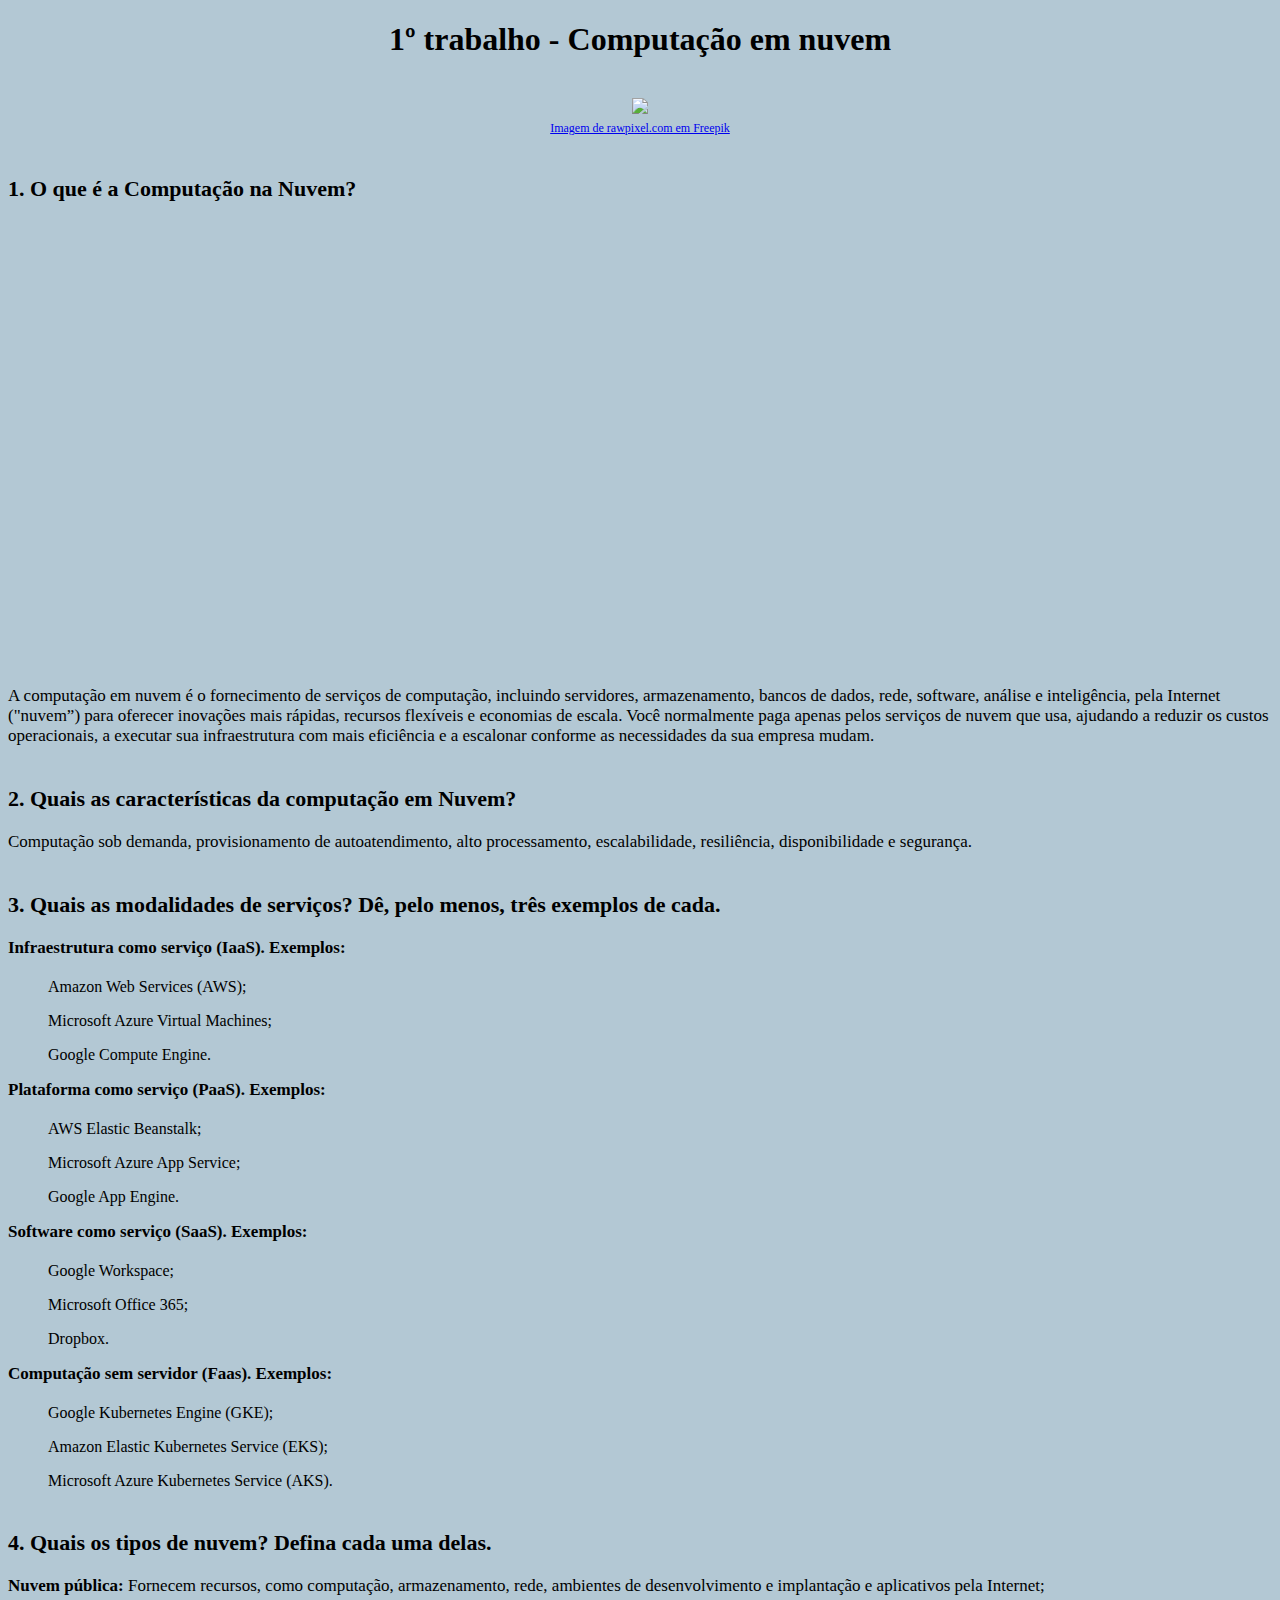
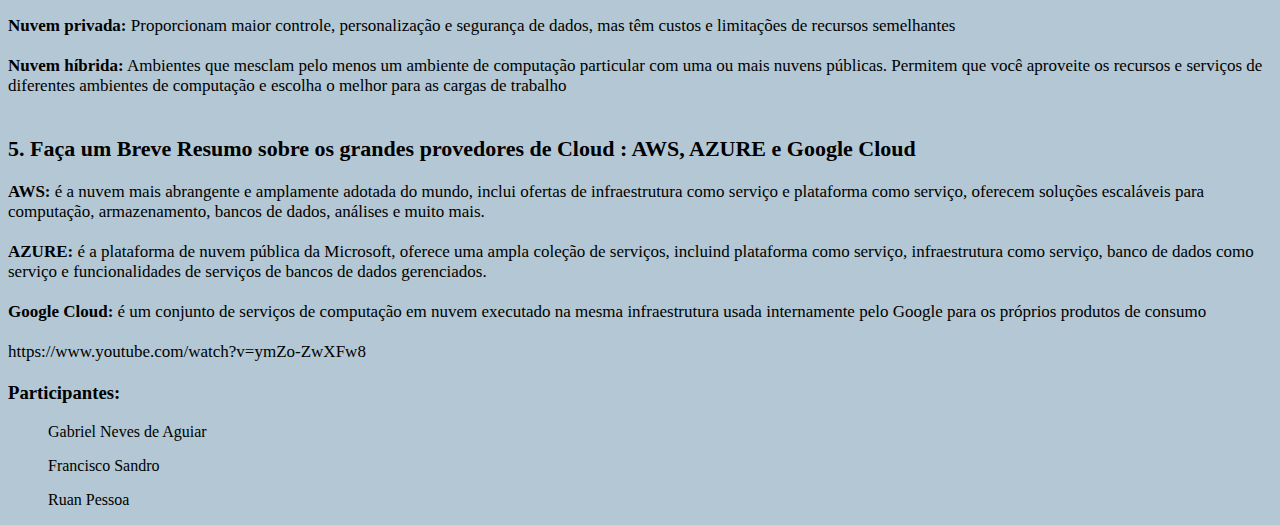
==== index.html @ bf18fc47 "Add files via upload" ====
<!DOCTYPE html>
<html lang="pt-br">

<head >
    <meta charset="UTF-8">
    <meta name="viewport" content="width=device-width, initial-scale=1.0">
    <title>Trabalho 1</title>

    <style type="text/css">
        body{
            font-style: arial,helvetica;
            background-color: rgb(179, 200, 212);
        }
        h1 {
            text-align: center;
        }
        h2{
            font-size: 22px;
            margin-top: 40px;
            margin-bottom: 20px;
        }
        p{
            font-size: 17px;
            margin-top: 10px;
            margin-bottom: 20px;
        }
        div{ 
            text-align: center;
            margin-top: 40px;
            margin-bottom: 40px;
        }
        img{
            width: 50%;
        }
        a{
            font-size: 12px;
        }
    </style>
</head>
<body>
    <h1>1º trabalho - Computação em nuvem</h1>
    <div>
        <img src="./computacaoNuvem.jpg">
        <br>
        <a href="https://www.freepik.com/free-photo/digital-world-banner-background-remixed-from-public-domain-by-nasa_16016436.htm#query=cloud%20computing&position=3&from_view=keyword&track=ais_hybrid&uuid=72cf4a02-920d-4632-a6f8-2270ee7f4681">Imagem de rawpixel.com em Freepik</a>

    </div>


    <h2>1. O que é a Computação na Nuvem?</h2>

    <div>

        <iframe src="https://www.youtube.com/embed/ymZo-ZwXFw8" frameborder="0" width="800" height="400"></iframe>
       
    </div>

    <p> A computação em nuvem é o fornecimento de serviços de computação, incluindo servidores, armazenamento, bancos de dados, rede, software, análise e inteligência, pela Internet ("nuvem”) para oferecer inovações mais rápidas, recursos flexíveis e economias de escala. Você normalmente paga apenas pelos serviços de nuvem que usa, ajudando a reduzir os custos operacionais, a executar sua infraestrutura com mais eficiência e a escalonar conforme as necessidades da sua empresa mudam.</p>

    

    <h2>2. Quais as características da computação em Nuvem?</h2>

    <p>Computação sob demanda, provisionamento de autoatendimento, alto processamento, escalabilidade, resiliência, disponibilidade e segurança.</p>

    <h2>3. Quais as modalidades de serviços? Dê, pelo menos, três exemplos de cada.</h2>

    <p><strong>Infraestrutura como serviço (IaaS). Exemplos:</strong></p>
    <ul> Amazon Web Services (AWS);</ul>
    <ul> Microsoft Azure Virtual Machines;</ul>
    <ul> Google Compute Engine.</ul>

    <p><strong>Plataforma como serviço (PaaS). Exemplos:</strong></p>
    <ul>AWS Elastic Beanstalk;</ul>
    <ul>Microsoft Azure App Service;</ul>
    <ul>Google App Engine.</ul>

    <p><strong>Software como serviço (SaaS). Exemplos:</strong></p>
    <ul>Google Workspace;</ul>
    <ul>Microsoft Office 365;</ul>
    <ul>Dropbox.</ul>

    <p><strong>Computação sem servidor (Faas). Exemplos:</strong></p>
    <ul>Google Kubernetes Engine (GKE);</ul>
    <ul>Amazon Elastic Kubernetes Service (EKS);</ul>
    <ul>Microsoft Azure Kubernetes Service (AKS).</ul>

    <h2>4. Quais os tipos de nuvem? Defina cada uma delas.</h2>

    <p><strong>Nuvem pública:</strong> Fornecem recursos, como computação, armazenamento, rede, ambientes de desenvolvimento e implantação e aplicativos pela Internet;
    </p>

    <p><strong>Nuvem privada: </strong>Proporcionam maior controle, personalização e segurança de dados, mas têm custos e limitações de recursos semelhantes
    </p>
    <p><strong>Nuvem híbrida:</strong> Ambientes que mesclam pelo menos um ambiente de computação particular com uma ou mais nuvens públicas. Permitem que você aproveite os recursos e serviços de diferentes ambientes de computação e escolha o melhor para as cargas de trabalho
    </p>

    <h2>5. Faça um Breve Resumo sobre os grandes provedores de Cloud : AWS, AZURE e Google Cloud</h2>

    <p><strong>AWS:</strong> é a nuvem mais abrangente e amplamente adotada do mundo, inclui ofertas de infraestrutura como serviço e plataforma como serviço, oferecem soluções escaláveis para computação, armazenamento, bancos de dados, análises e muito mais.</p>

    <p><strong>AZURE:</strong> é a plataforma de nuvem pública da Microsoft, oferece uma ampla coleção de serviços, incluind plataforma como serviço, infraestrutura como serviço, banco de dados como serviço e funcionalidades de serviços de bancos de dados gerenciados.</p>

    <p><strong>Google Cloud:</strong> é um conjunto de serviços de computação em nuvem executado na mesma infraestrutura usada internamente pelo Google para os próprios produtos de consumo</p>
</body>

<p>https://www.youtube.com/watch?v=ymZo-ZwXFw8</p>

<footer>
    <h3>Participantes:</h3>
    <ul>Gabriel Neves de Aguiar</ul>
    <ul>Francisco Sandro</ul>
    <ul>Ruan Pessoa</ul>
</footer>
</html>
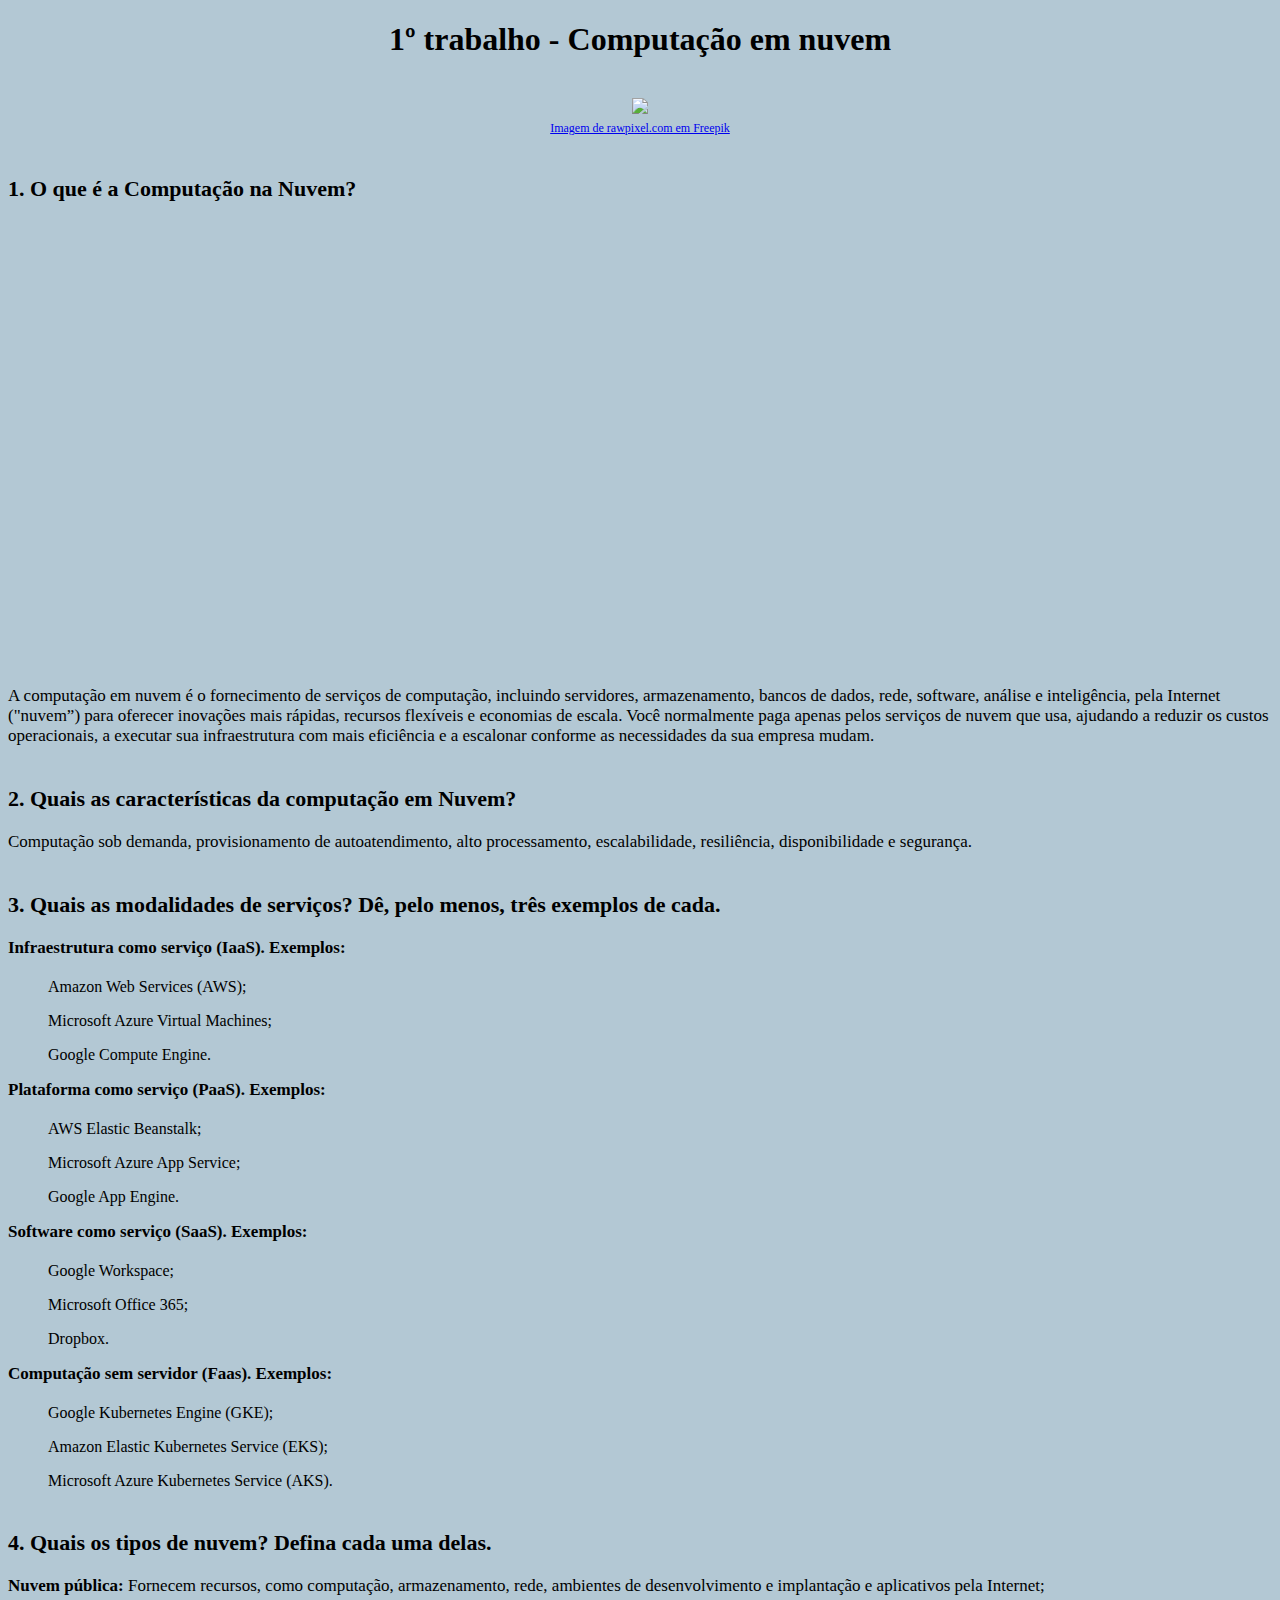
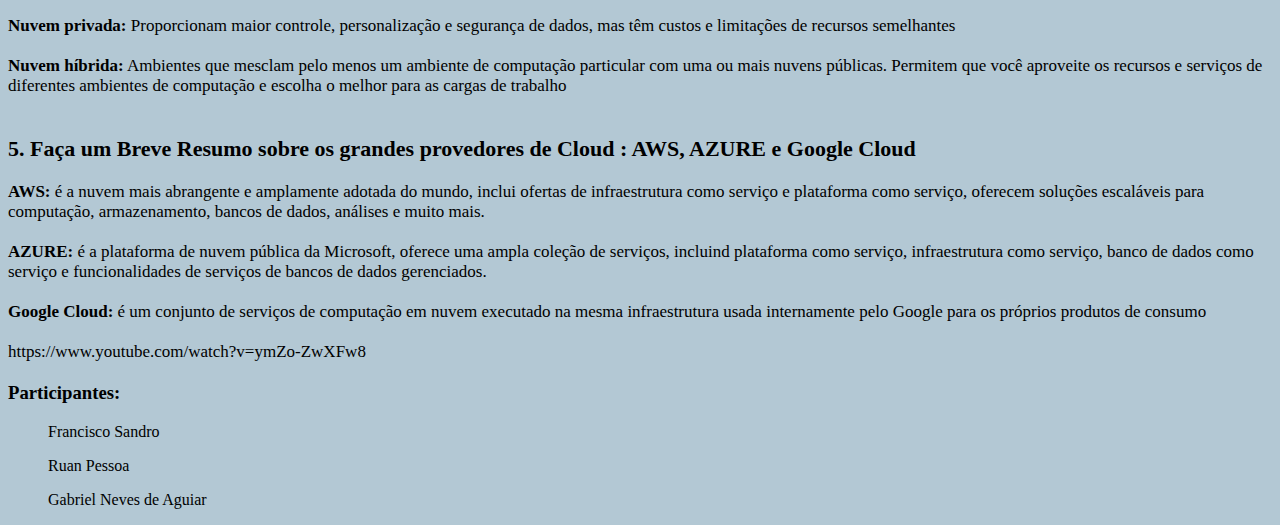
==== commit 3c0bc5f7: "Update index.html" ====
--- a/index.html
+++ b/index.html
@@ -108,8 +108,8 @@
 
 <footer>
     <h3>Participantes:</h3>
-    <ul>Gabriel Neves de Aguiar</ul>
     <ul>Francisco Sandro</ul>
     <ul>Ruan Pessoa</ul>
+    <ul>Gabriel Neves de Aguiar</ul>
 </footer>
-</html>+</html>
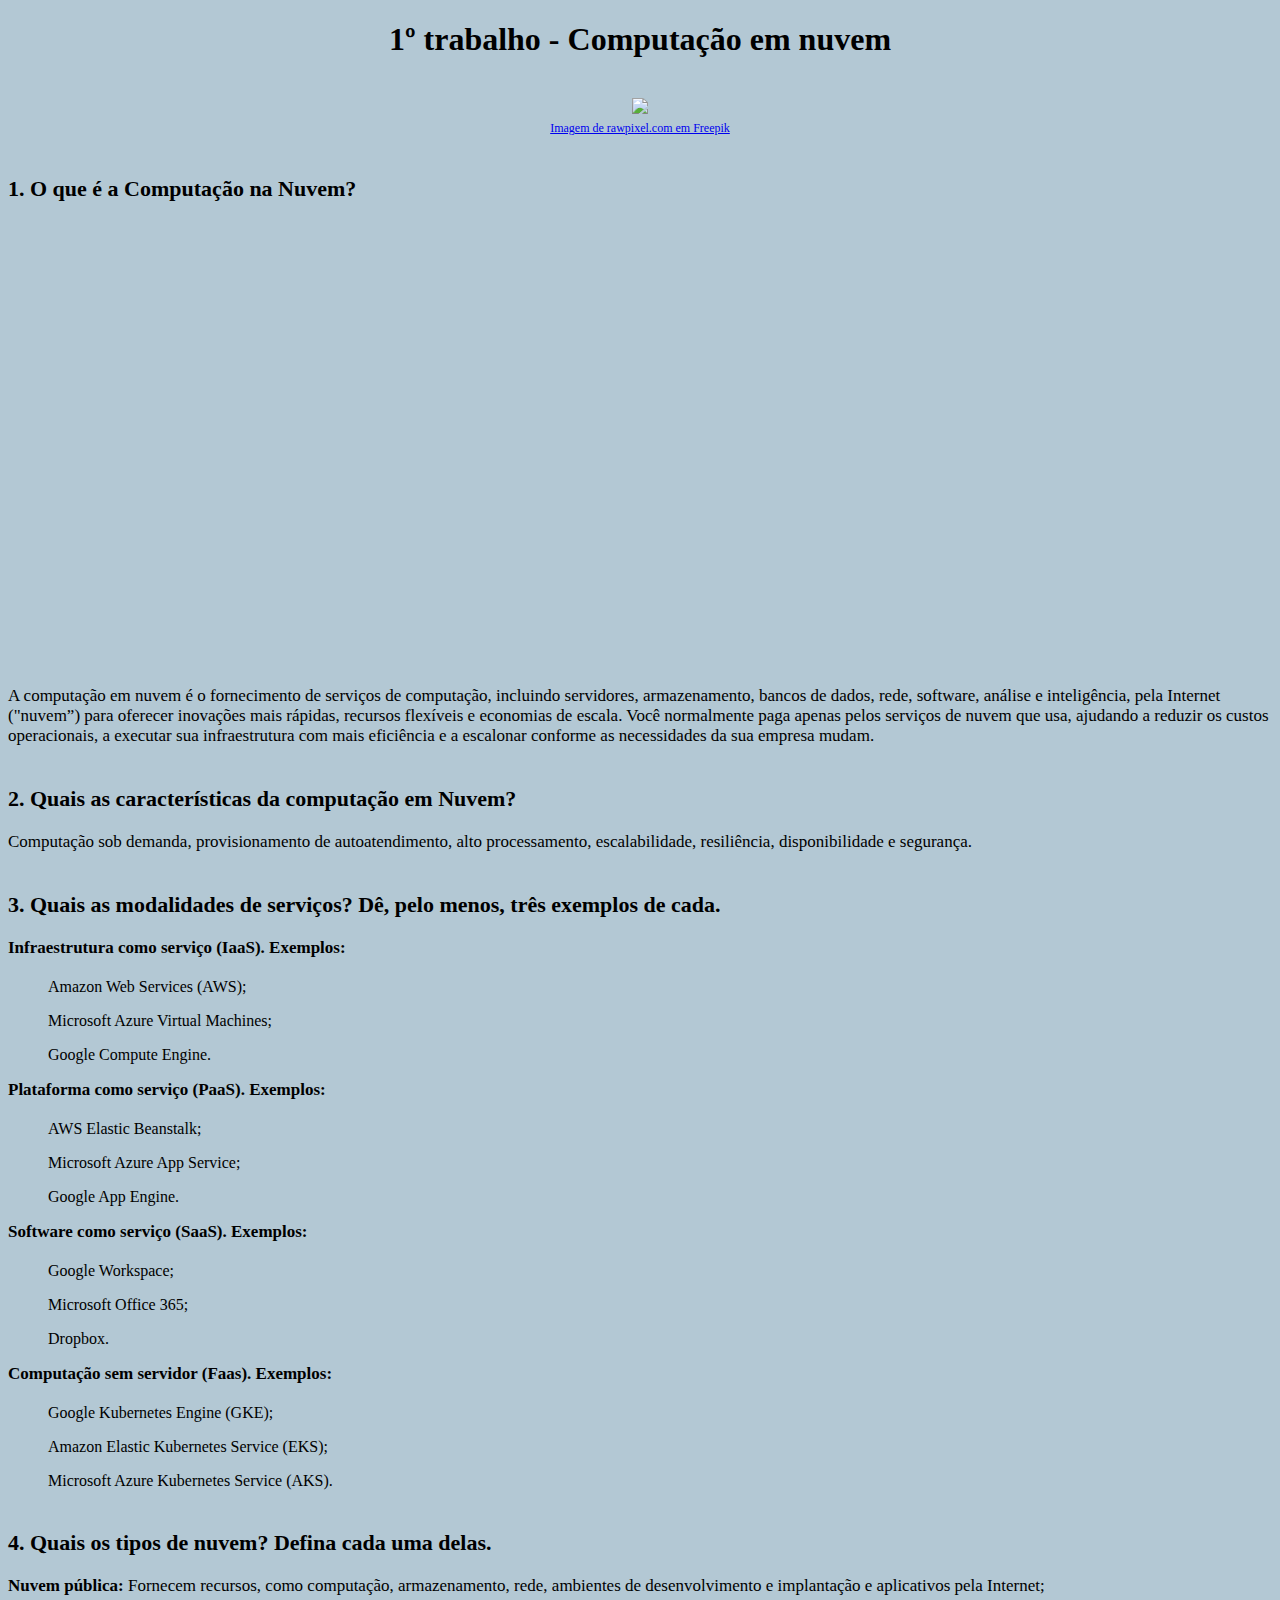
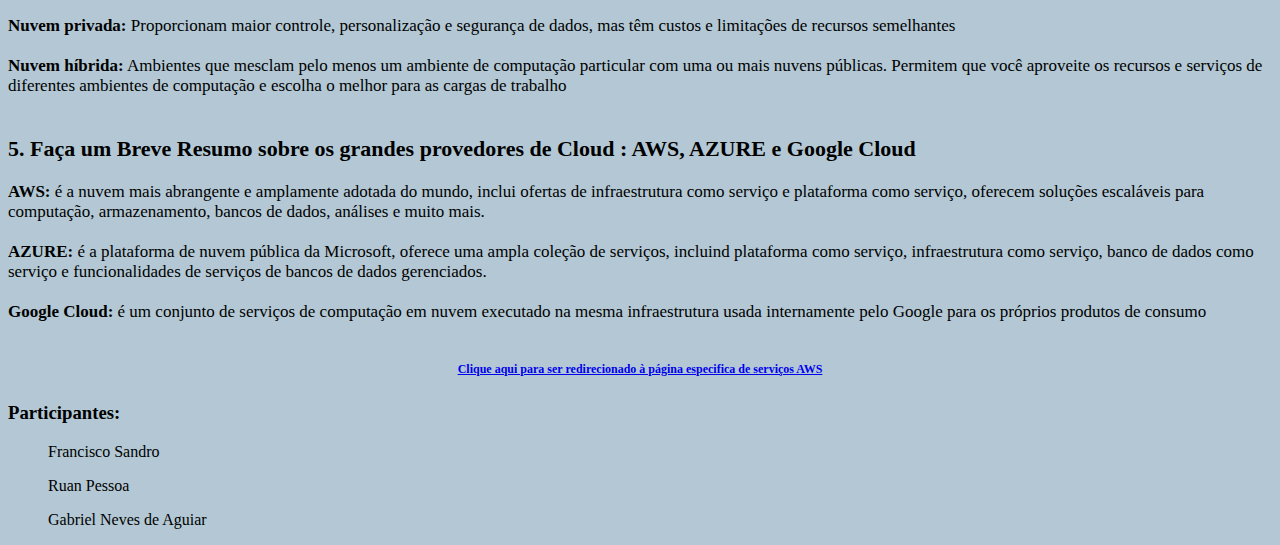
==== commit 39c6f9ab: "Update index.html" ====
--- a/index.html
+++ b/index.html
@@ -104,7 +104,7 @@
     <p><strong>Google Cloud:</strong> é um conjunto de serviços de computação em nuvem executado na mesma infraestrutura usada internamente pelo Google para os próprios produtos de consumo</p>
 </body>
 
-<p>https://www.youtube.com/watch?v=ymZo-ZwXFw8</p>
+<h1><a href="./aws.html"> Clique aqui para ser redirecionado à página especifica de serviços AWS</a> </h1>
 
 <footer>
     <h3>Participantes:</h3>
